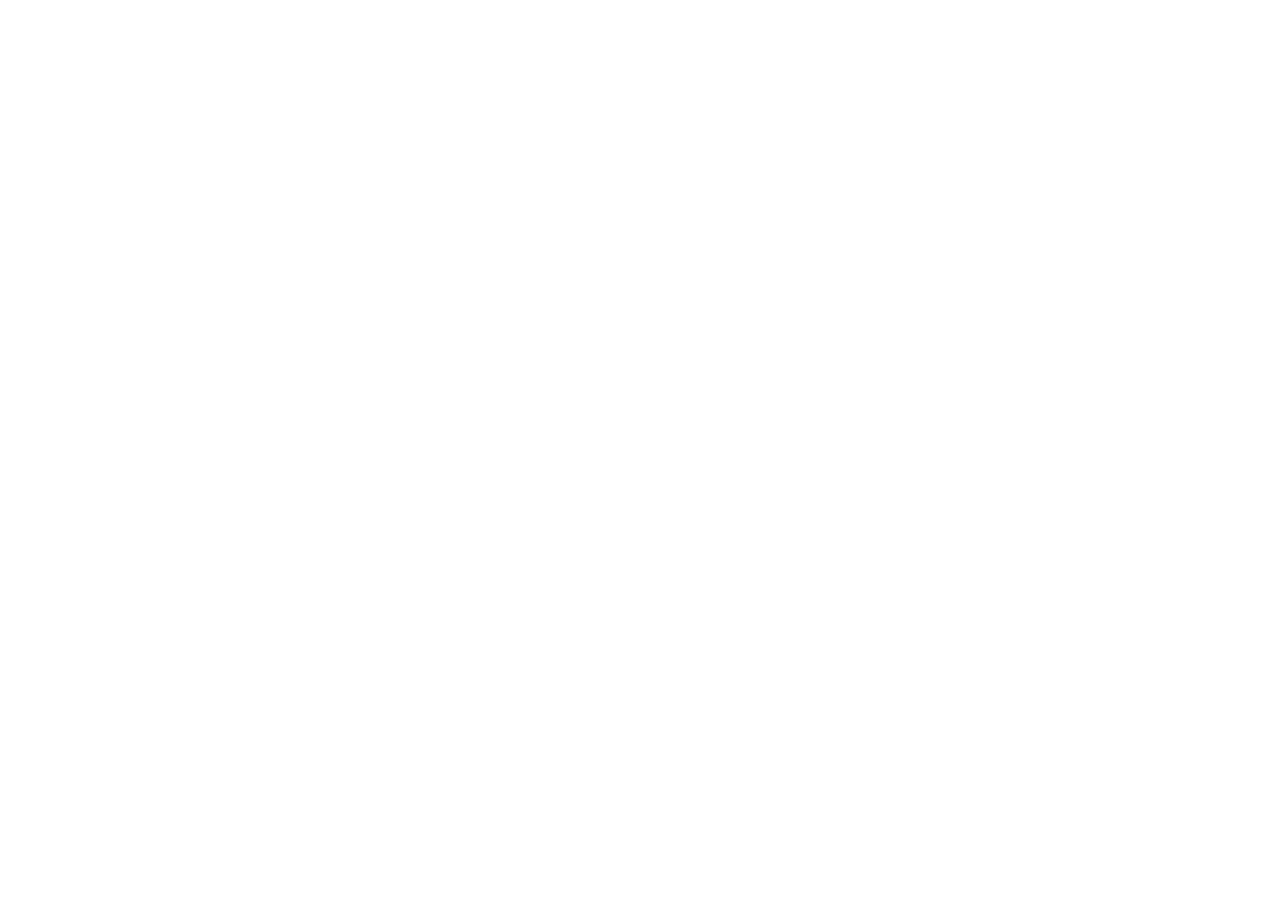
==== index.html @ 1299a73a "Intermediate commit with frontend working" ====
<!doctype html>
<html>
<head>
	<title>Hello World!</title>
	<script type="text/javascript" src="https://www.google.com/jsapi"></script>
	<script src="js/jquery.js"></script>
	<script src="js/keyboard-focus-hack.js"></script>
	<script src="js/math3d.js"></script>
	<script src="js/game.js"></script>
	<script src="js/maps.js"></script>
	<script src="js/cam.js"></script>
	<script src="js/socket.js"></script>
</head>
<body onload="init()" onkeydown="return keyDown(event)" onkeyup="return keyUp(event)" id="body" cz-shortcut-listen="true">
	<div id="map3d"></div>
	<div id="yo"></div>
	<script type="text/javascript">
		google.load("earth", "1");
		google.load("maps", "2");

		var ge = null;
		var cam;

		function init() {
			window.adr = 'San Fransisco';
		  google.earth.createInstance("map3d", initCB, failureCB);

		}

		function initCB(object) {
		  ge = object;
		  ge.getOptions().setFlyToSpeed(100);
		  conn = {}, window.WebSocket = window.WebSocket || window.MozWebSocket;
			var address = window.adr;
			$.ajax({
			  url:"http://maps.googleapis.com/maps/api/geocode/json?address="+address+"&sensor=false",
			  type: "POST",
			  success: function(res){
			    var lat = res.results[0].geometry.location.lat;
			    var lng = res.results[0].geometry.location.lng;
			    ge.getLayerRoot().enableLayerById(ge.LAYER_BUILDINGS, true);
			  	ge.getLayerRoot().enableLayerById(ge.LAYER_TERRAIN, true);
					createCheckpoints(ge, 10, lat, lng, 0);
				  cam = new FirstPersonCam(lat, lng);
				  cam.updateCamera();
	        openConnection();
				  ge.getWindow().setVisibility(true);
				  generateCheckpoint(ge, lat, lng, 100);
				  keyboardFocusHack(ge);
			  }
			});		  

		var reset = function() {
  		document.getElementById('map3d').innerHTML = '';
  		google.earth.createInstance('map3d', initCB, failureCB);
		}

		  
		}

		function failureCB(object) {
		  /***
		   * This function will be called if plugin fails to load, in case
		   * you need to handle that error condition.
		   ***/
		   console.log(object);
		}

  </script>
</body>
</html>
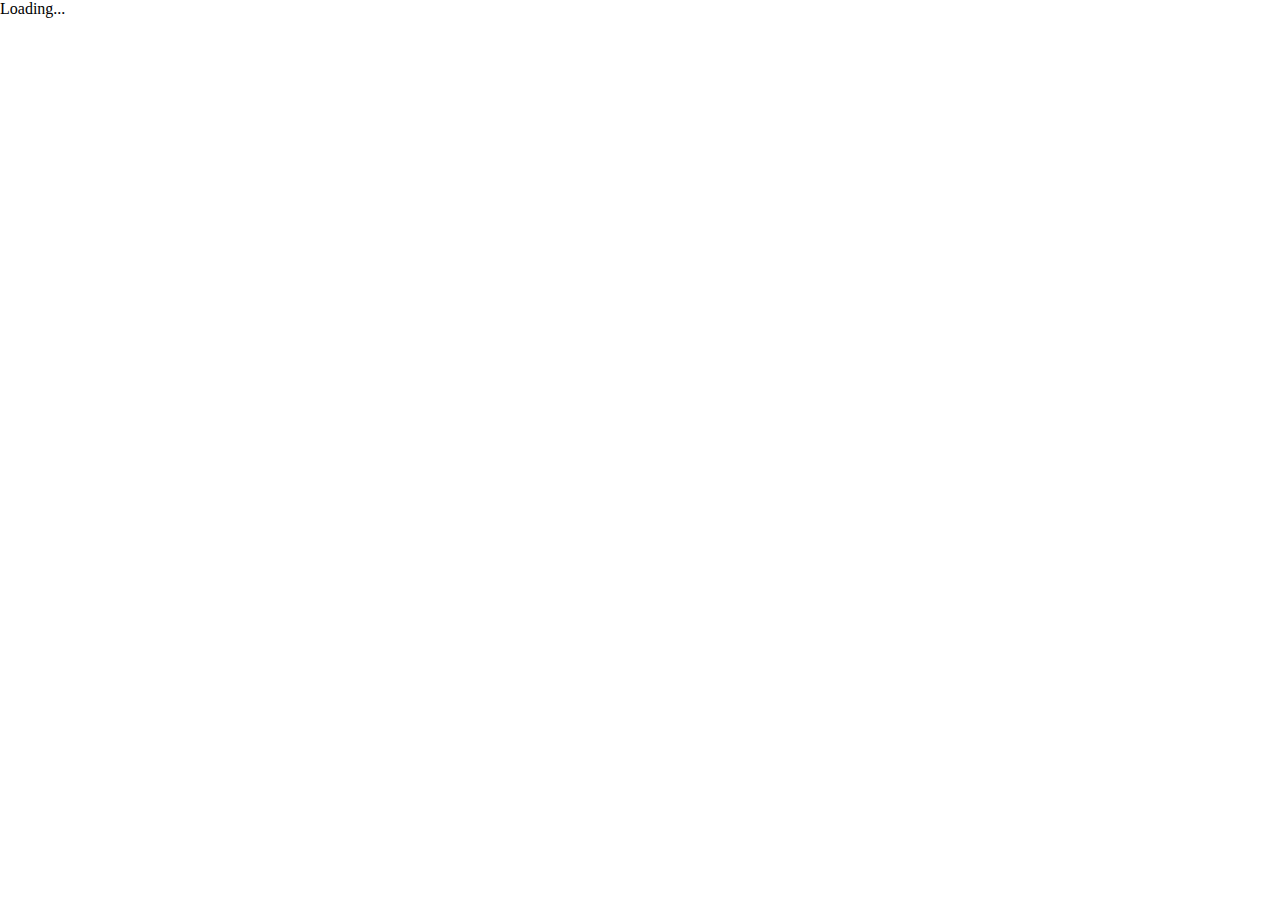
==== commit b2c4c908: "main map working with better modular code structure" ====
--- a/index.html
+++ b/index.html
@@ -1,71 +1,27 @@
 <!doctype html>
 <html>
 <head>
-	<title>Hello World!</title>
-	<script type="text/javascript" src="https://www.google.com/jsapi"></script>
-	<script src="js/jquery.js"></script>
-	<script src="js/keyboard-focus-hack.js"></script>
-	<script src="js/math3d.js"></script>
-	<script src="js/game.js"></script>
-	<script src="js/maps.js"></script>
-	<script src="js/cam.js"></script>
-	<script src="js/socket.js"></script>
+  <title>Air Maps</title>
+  <meta charset="utf-8">
+  <meta http-equiv="Content-Type" content="text/html; charset=utf-8">
+  <script src="https://www.google.com/jsapi"></script>
+  <script src="js/vendor/jquery.min.js"></script>
+  <script src="js/vendor/math.js"></script>
+  <script src="js/airmaps.js"></script>
+  <script src="js/maps.js"></script>
+  <script src="js/social.js"></script>
+  <script src="js/camera.js"></script>
+  <script src="js/socket.js"></script>
+  <link rel="stylesheet" href="css/airmaps.css">
 </head>
-<body onload="init()" onkeydown="return keyDown(event)" onkeyup="return keyUp(event)" id="body" cz-shortcut-listen="true">
-	<div id="map3d"></div>
-	<div id="yo"></div>
-	<script type="text/javascript">
-		google.load("earth", "1");
-		google.load("maps", "2");
-
-		var ge = null;
-		var cam;
-
-		function init() {
-			window.adr = 'San Fransisco';
-		  google.earth.createInstance("map3d", initCB, failureCB);
-
-		}
-
-		function initCB(object) {
-		  ge = object;
-		  ge.getOptions().setFlyToSpeed(100);
-		  conn = {}, window.WebSocket = window.WebSocket || window.MozWebSocket;
-			var address = window.adr;
-			$.ajax({
-			  url:"http://maps.googleapis.com/maps/api/geocode/json?address="+address+"&sensor=false",
-			  type: "POST",
-			  success: function(res){
-			    var lat = res.results[0].geometry.location.lat;
-			    var lng = res.results[0].geometry.location.lng;
-			    ge.getLayerRoot().enableLayerById(ge.LAYER_BUILDINGS, true);
-			  	ge.getLayerRoot().enableLayerById(ge.LAYER_TERRAIN, true);
-					createCheckpoints(ge, 10, lat, lng, 0);
-				  cam = new FirstPersonCam(lat, lng);
-				  cam.updateCamera();
-	        openConnection();
-				  ge.getWindow().setVisibility(true);
-				  generateCheckpoint(ge, lat, lng, 100);
-				  keyboardFocusHack(ge);
-			  }
-			});		  
-
-		var reset = function() {
-  		document.getElementById('map3d').innerHTML = '';
-  		google.earth.createInstance('map3d', initCB, failureCB);
-		}
-
-		  
-		}
-
-		function failureCB(object) {
-		  /***
-		   * This function will be called if plugin fails to load, in case
-		   * you need to handle that error condition.
-		   ***/
-		   console.log(object);
-		}
-
+<body onload="airmaps.init()" id="body" onkeydown="return airmaps.camera.keyDown(event)" onkeyup="return airmaps.camera.keyUp(event)" cz-shortcut-listen="true">
+  <div id="map3d" style="width: 80%; float: left;"></div>
+  <div id="social" style="width: 20%; float: left;">
+    <div id="city"></div>
+    <div id="feed">Loading...</div>
+  </div>
+  <script>
+    google.load('earth', '1');
   </script>
 </body>
 </html>
--- a/css/airmaps.css
+++ b/css/airmaps.css
@@ -0,0 +1,4 @@
+body {
+  margin: 0;
+  padding: 0;
+}
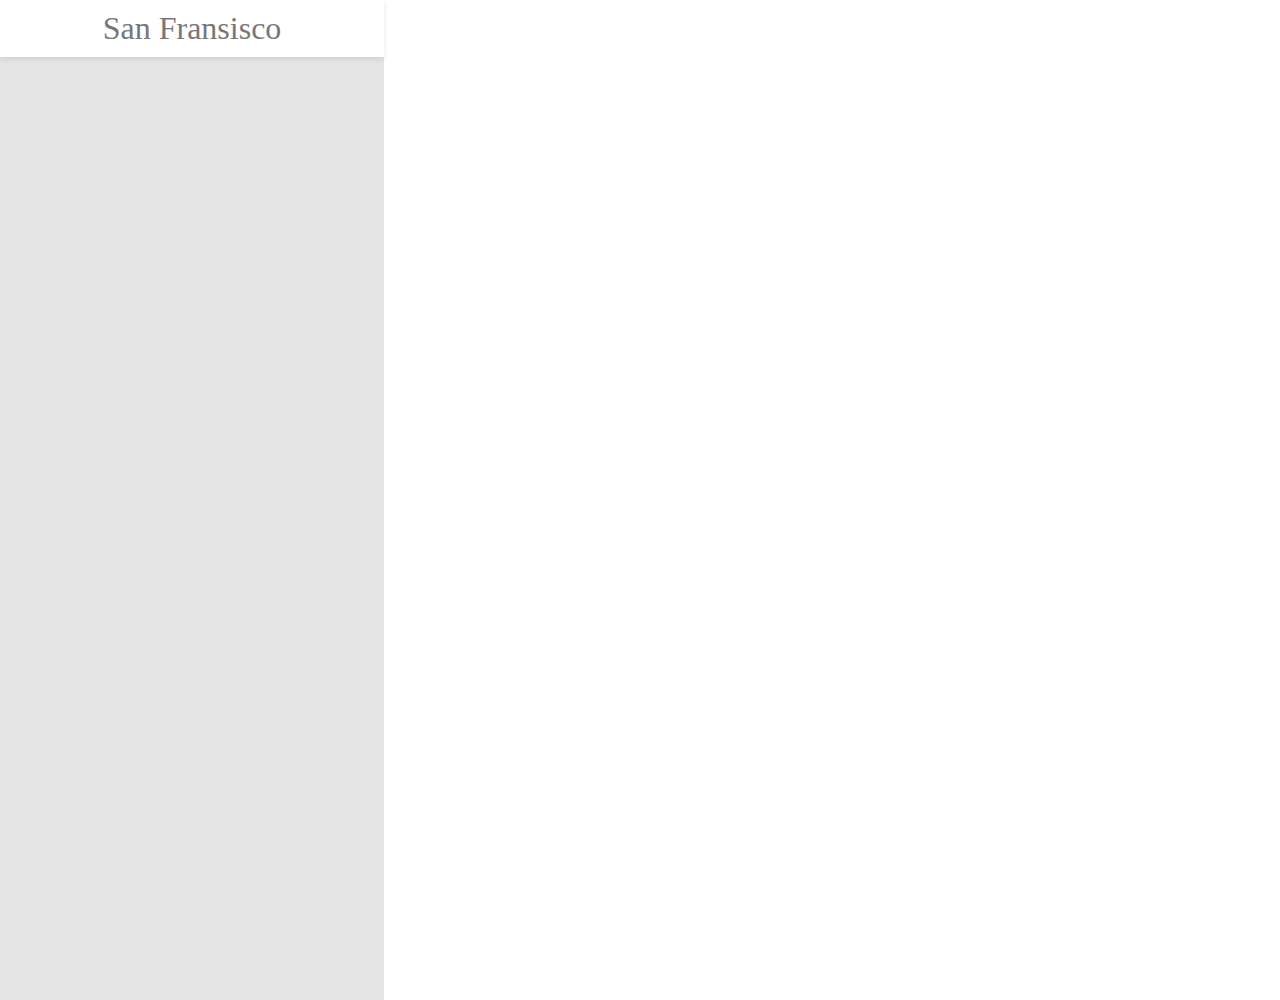
==== commit 6288e5e1: "intermediate" ====
--- a/index.html
+++ b/index.html
@@ -15,10 +15,14 @@
   <link rel="stylesheet" href="css/airmaps.css">
 </head>
 <body onload="airmaps.init()" id="body" onkeydown="return airmaps.camera.keyDown(event)" onkeyup="return airmaps.camera.keyUp(event)" cz-shortcut-listen="true">
-  <div id="map3d" style="width: 80%; float: left;"></div>
-  <div id="social" style="width: 20%; float: left;">
-    <div id="city"></div>
-    <div id="feed">Loading...</div>
+  <div id="map3d" style="width: 70%; float: left;"></div>
+  <div id="side" style="width: 30%; height: 1000px; float: left; background: rgba(0, 0, 0, 0.1);">
+    <div id="city" style="box-shadow: 0 2px 5px 0 rgba(0, 0, 0, 0.1); width: 100%; padding-bottom: 10px; padding-top: 10px; background: #ffffff; color: #777; text-align: center; font-size: 32px">San Fransisco</div>
+    <div id="side-info">
+      <div id="street" class="side" style="display: none;"><p>Street goes here</p></div>
+      <div id="social" class="side" style="display: none;"><p>Social goes here</p></div>
+      <div id="maps" class="side" style="display: none;"><p>Place info goes here</p></div>
+    </div>
   </div>
   <script>
     google.load('earth', '1');
--- a/css/airmaps.css
+++ b/css/airmaps.css
@@ -2,3 +2,11 @@
   margin: 0;
   padding: 0;
 }
+
+.hidden {
+  display: 'none';
+}
+
+#city {
+  margin: 0 auto !important;
+}
